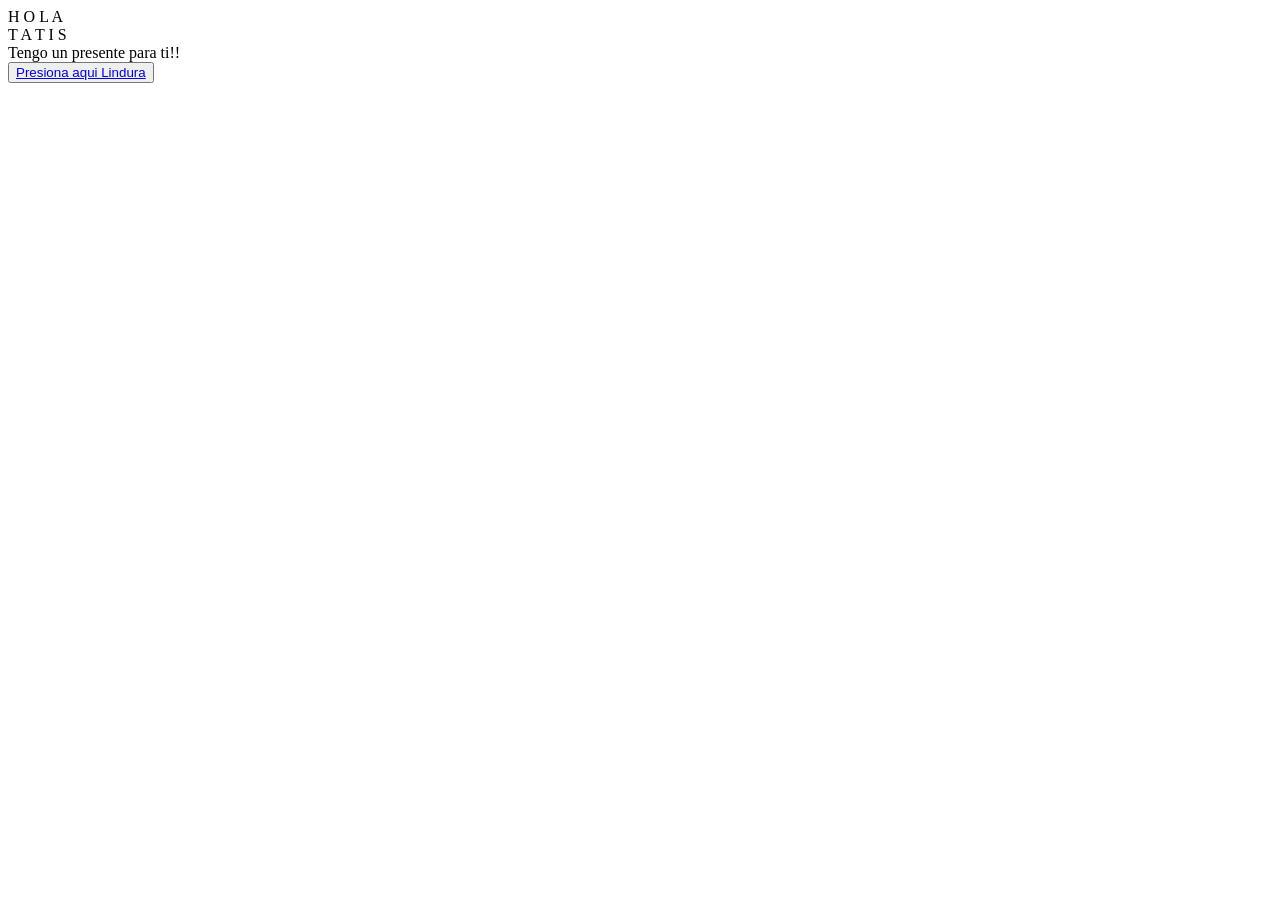
==== index.html @ f910144b "Ajustes" ====
<!DOCTYPE html>
<html lang="en">
<head>
    <meta charset="UTF-8">
    <meta http-equiv="X-UA-Compatible" content="IE=edge">
    <meta name="viewport" content="width=device-width, initial-scale=1.0">
    <link rel="stylesheet" href="css/style.css">
    <link rel="icon" href="img/flowers.png" type="image/x-icon">
    <title>Te amo</title>
</head>
<body>
    <div class="greetings">

        <span>H</span>
        <span>O</span>
        <span>L</span>
        <span>A</span>
    </div>
    <div class="greetings">
        <span>T</span>
        <span>A</span>
        <span>T</span>
        <span>I</span>
        <span>S</span>
    </div>
    <div class="description">
        <span>Tengo un presente para ti!!</span>
    </div>
    <div class="button">
        <button>
            <a href="FLORES.html">Presiona aqui Lindura</a>
        </button>
        
    </div>
</body>
</html>
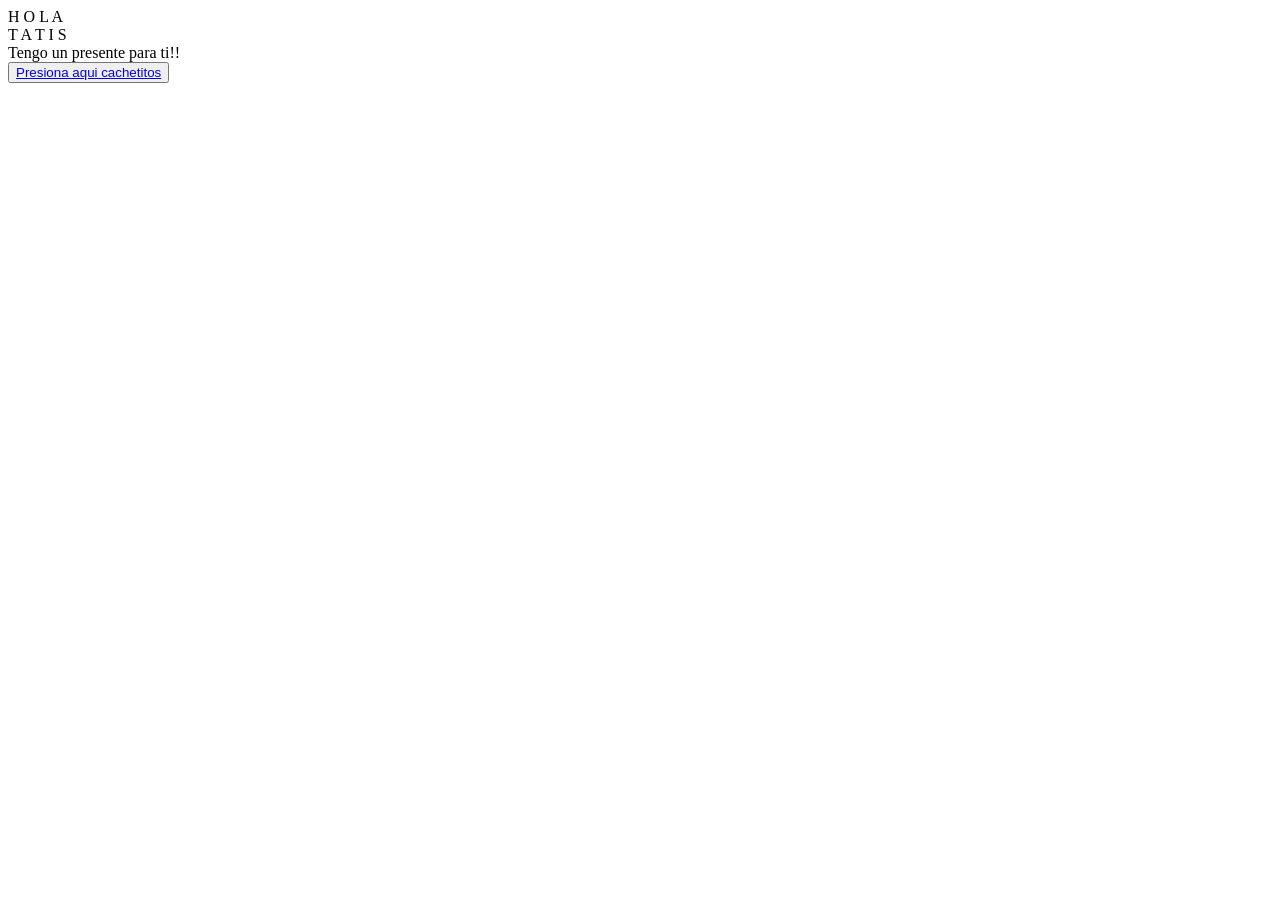
==== commit f881f4ad: "cachetes" ====
--- a/index.html
+++ b/index.html
@@ -6,7 +6,7 @@
     <meta name="viewport" content="width=device-width, initial-scale=1.0">
     <link rel="stylesheet" href="css/style.css">
     <link rel="icon" href="img/flowers.png" type="image/x-icon">
-    <title>Te amo</title>
+    <title>TATIS</title>
 </head>
 <body>
     <div class="greetings">
@@ -28,7 +28,7 @@
     </div>
     <div class="button">
         <button>
-            <a href="FLORES.html">Presiona aqui Lindura</a>
+            <a href="FLORES.html">Presiona aqui cachetitos</a>
         </button>
         
     </div>
